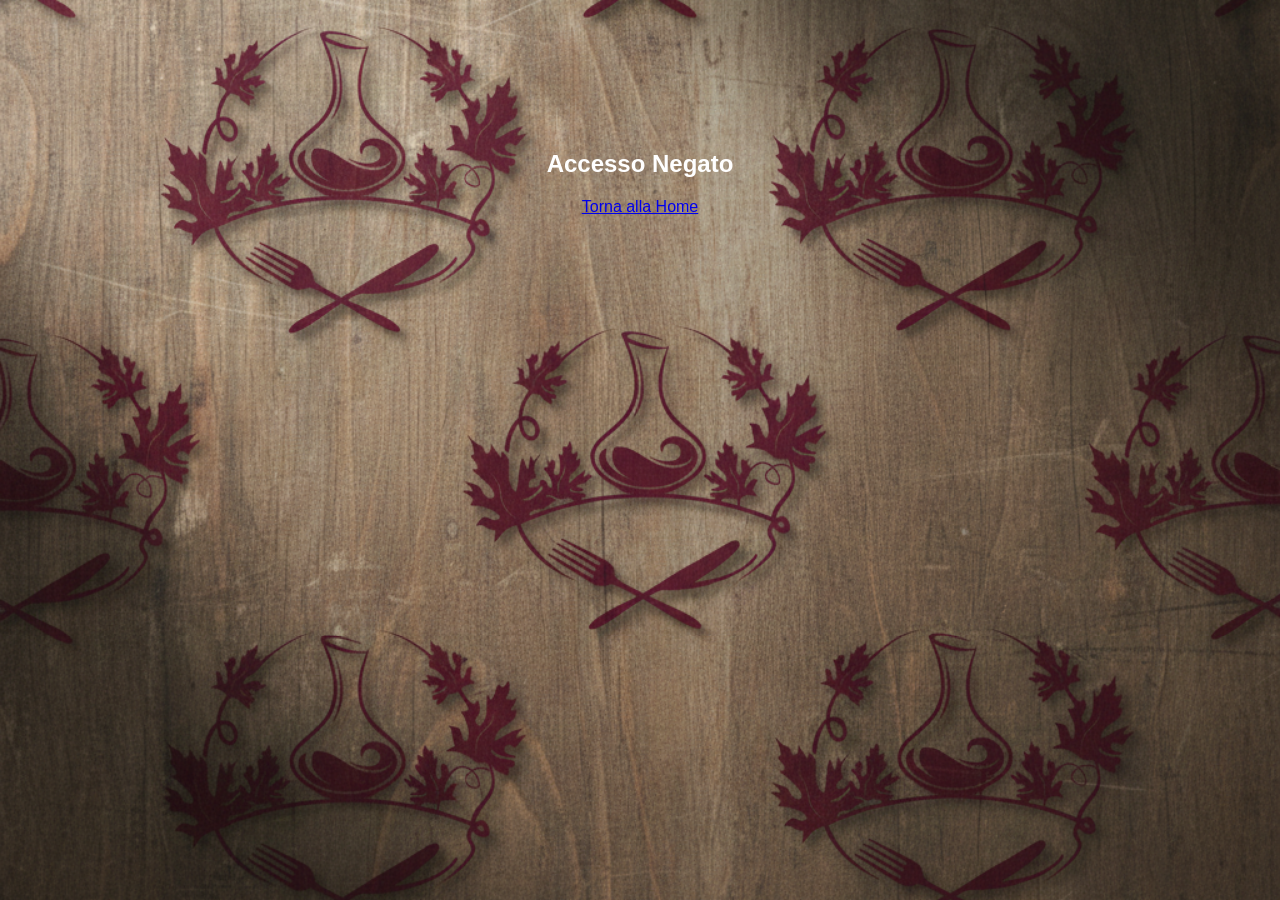
==== dashboard.html @ 067d8080 "Primo commit MenuDecanter" ====
<!DOCTYPE html>
<html lang="it">
<head>
    <meta charset="UTF-8">
    <meta name="viewport" content="width=device-width, initial-scale=1.0">
    <title>Gestione Menu - DECANTER</title>
    <link rel="stylesheet" href="dashboard-style.css">
    <!-- Importiamo i dati e le funzioni del menu -->
    <script src="menu-data.js"></script>
</head>
<body>

    <div id="notification">✅ Modifiche salvate con successo!</div>

    <div class="dashboard-container">
        <div class="top-nav-group">
            <a href="index.html" class="top-nav-btn">← Menù Principale</a>
            <button class="top-nav-btn save-header-btn" onclick="saveAll()">Salva Modifiche</button>
        </div>
        
        <header>
            <h1>GESTIONE MENÙ</h1>
            <p class="subtitle">Modifica i Piatti e i Prezzi del tuo Menù Digitale Personalizzato</p>
        </header>

        <div class="editor-controls">
            <button class="btn btn-add-category" onclick="addCategory()">+ Aggiungi Nuova Categoria</button>
        </div>

        <div id="editor-area">
            <!-- Qui verranno generate le categorie via Javascript -->
        </div>

        <hr style="margin: 40px 0; border: 0; border-top: 1px solid #eee;">
        
        <div style="text-align: center;">
            <button class="btn btn-reset" onclick="resetDefaults()">⚠ Ripristina Menu Originale</button>
        </div>
    </div>

    <img src="logotrasp.png" alt="Logo DNTC" class="bottom-logo">

    <!-- Modale Selezione Ingredienti -->
    <div id="ingredientModal" class="modal">
        <div class="modal-content">
            <span class="close-btn" onclick="closeIngredientModal()">&times;</span>
            <h2 class="modal-title">Seleziona Ingredienti</h2>
            <div class="add-ingredient-form">
                <input type="text" id="new-ingredient-input" placeholder="Nome nuovo ingrediente...">
                <button class="btn btn-add-ing" onclick="addNewIngredient()">Aggiungi</button>
            </div>
            <hr class="modal-divider">
            <p style="text-align:center; margin-bottom:15px; color:#666;">Seleziona gli ingredienti per comporre il piatto.</p>
            <div id="ingredients-grid" class="ingredients-grid"></div>
            <button class="btn btn-save" onclick="applyIngredients()">Applica Ingredienti</button>
        </div>
    </div>

    <script src="dashboard-script.js"></script>
</body>
</html>
---- dashboard-style.css ----
/* Stili base e sfondo da menu.html */
* {
    box-sizing: border-box;
}

html {
    background: url('backgroundsfondo.png') no-repeat center center fixed;
    background-size: cover;
    min-height: 100%;
}

body {
    font-family: 'Segoe UI', Tahoma, Geneva, Verdana, sans-serif;
    margin: 0;
    padding: 80px 20px 50px 20px; /* Aumenta padding top per la barra fissa */
    color: #fff;
    min-height: 100vh;
    overflow-y: auto;
    display: flex;
    flex-direction: column;
    align-items: center;
    position: relative;
}

body::before {
    content: "";
    position: fixed;
    top: 0;
    left: 0;
    width: 100%;
    height: 100vh;
    background: url('backgroundsfondo.png') no-repeat center center;
    background-size: cover;
    z-index: -1;
}

/* Container principale */
.dashboard-container {
    width: 100%;
    max-width: 900px;
    z-index: 1;
    background: none;
    padding: 0;
    border-radius: 0;
    box-shadow: none;
}

/* Header */
header {
    text-align: center;
    margin-bottom: 20px;
    border-bottom: none;
    padding-bottom: 0;
}

h1 {
    font-size: 2em;
    color: #ffffff;
    margin: 10px;
    font-weight: 800;
    letter-spacing: 1px;
    text-shadow: 2px 2px 4px rgba(0, 0, 0, 0.3);
}

.subtitle {
    font-size: 1em;
    color: #e0e0e0;
    margin-top: -6px;
    letter-spacing: 1px;
}

/* Stile Categorie (Accordion) come in menu.html */
.category-block {
    background: rgba(127, 23, 52, 0.95);
    border: 2px solid #ffffff;
    border-radius: 15px;
    padding: 15px 20px;
    margin-bottom: 15px;
    box-shadow: 0 4px 15px rgba(0, 0, 0, 0.3);
    cursor: pointer;
    transition: all 0.3s ease;
}
.category-block.active .category-header span {
    transform: rotate(180deg);
}

.category-header {
    background: none;
    color: white;
    padding: 0;
    display: flex;
    justify-content: space-between;
    align-items: center;
    font-weight: 600;
    font-size: 1.4em;
    letter-spacing: 1px;
}
.category-header span {
    font-size: 1.5em;
    transition: transform 0.3s ease;
}

.category-content {
    display: none;
    padding: 0;
    background: none;
    margin-top: 15px;
    padding-top: 15px;
    border-top: 1px solid rgba(255, 255, 255, 0.3);
}

.category-block.active .category-content {
    display: block;
}

/* Controlli Editor (es. Aggiungi Categoria) */
.editor-controls {
    margin-bottom: 20px;
}

.btn-add-category {
    background: #007bff;
    color: white;
    width: 100%;
}
.btn-add-category:hover { background: #0056b3; }

/* Stile Input e Form */
.item-row {
    background: none;
    border-radius: 8px;
    border: 1px solid rgba(255, 255, 255, 0.1);
    padding: 15px 15px 15px 45px;
    margin-bottom: 15px;
    background: rgba(255, 255, 255, 0.05);

    /* Layout Desktop Default: Flex */
    display: flex;
    flex-wrap: wrap;
    gap: 15px;
    align-items: flex-start; /* Allinea gli elementi all'inizio */
    position: relative; /* Necessario per il posizionamento assoluto del drag-handle */
}
.item-row:last-of-type {
    border-bottom: none;
    margin-bottom: 0;
}

.form-group {
    display: flex;
    flex-direction: column;
    margin-bottom: 0;
}

.form-group label {
    font-size: 1em;
    color: #e0e0e0;
    margin-bottom: 3px;
    text-align: center;
}

.form-group input {
    padding: 6px 5px;
    border: 1px solid #ccc;
    border-radius: 4px;
    font-size: 1em;
    background: rgba(255,255,255,0.95);
    color: #333;
    text-align: center;
}
.form-group input:focus {
    outline: 2px solid #7f1734;
}

.col-name { flex: 2; min-width: 150px; }
.col-price { flex: 0 0 90px; }
.col-desc { flex: 4; min-width: 250px; }
.col-desc input { width: 100%; }

/* Gruppo azioni (Salva/Elimina) */
.actions-group {
    display: flex;
    flex-direction: row;
    gap: 8px;
    margin-top: auto; /* Spinge in basso se c'è spazio */
    align-items: flex-end;
}

/* Bottoni */
.btn {
    padding: 10px 20px;
    border: none;
    border-radius: 6px;
    cursor: pointer;
    font-weight: 600;
    transition: all 0.2s;
    text-align: center;
}

.btn-save {
    background: #28a745;
    color: white;
    width: 100%;
    font-size: 1.2em;
    margin-top: 20px;
    padding: 15px;
    box-shadow: 0 4px 10px rgba(40, 167, 69, 0.3);
    border-radius: 50px;
}
.btn-save:hover { background: #218838; transform: translateY(-2px); }

/* Controlli Categoria (Modifica/Elimina Sezione) */
.category-controls {
    display: flex;
    gap: 10px;
    margin-bottom: 20px;
    padding-bottom: 15px;
    border-bottom: 1px solid rgba(255,255,255,0.1);
}

.btn-edit-cat {
    background: #ffc107;
    color: #212529;
    padding: 8px 15px;
    border: none;
    border-radius: 4px;
    font-size: 0.9em;
    font-weight: 700;
    cursor: pointer;
}
.btn-edit-cat:hover { background: #e0a800; }

.btn-delete-cat {
    background: #dc3545;
    color: white;
    padding: 8px 15px;
    border: none;
    border-radius: 4px;
    font-size: 0.9em;
    font-weight: 700;
    cursor: pointer;
}
.btn-delete-cat:hover { background: #c82333; }

.btn-add {
    background: #fff;
    color: #7f1734;
    display: block;
    width: 100%;
    margin-top: 10px;
}
.btn-add:hover { background: #f0f0f0; }

.btn-delete {
    background: #dc3545;
    color: white;
    padding: 8px 12px;
    height: 40px;
}
.btn-delete:hover { background: #c82333; }

.btn-save-small {
    background: #28a745;
    color: white;
    padding: 8px 12px;
    height: 40px;
}
.btn-save-small:hover { background: #218838; }

/* Etichetta opzionale per la descrizione */
.label-optional {
    margin-top: 15px;
    font-size: 0.85em !important;
    color: #ccc !important;
}

/* Stili per la gestione Ingredienti */
.ingredients-preview {
    font-size: 0.85em;
    color: #bbb;
    margin-top: 5px;
    line-height: 1.4;
    text-align: center;
}
.ing-badge {
    display: inline-block;
    background: rgba(255, 255, 255, 0.1);
    padding: 2px 6px;
    border-radius: 4px;
    margin-right: 4px;
    border: 1px solid rgba(255,255,255,0.2);
}
.item-image-preview {
    width: 100%;
    max-width: 150px;
    height: auto;
    aspect-ratio: 16 / 9;
    object-fit: cover;
    border-radius: 6px;
    margin: 10px auto 0 auto;
    border: 2px solid rgba(255,255,255,0.3);
}
.btn-ing {
    background: #17a2b8;
    color: white;
    padding: 8px 10px;
    font-size: 0.95em;
    font-weight: 700;
    text-transform: uppercase;
    margin-top: 0;
    margin-bottom: 10px;
    display: flex;
    align-items: center;
    justify-content: center;
    width: 100%;
    height: 42px; /* Leggermente più alto per visibilità */
    box-shadow: 0 2px 5px rgba(0,0,0,0.2);
    border-radius: 6px;
}
.btn-ing:hover { background: #138496; }

/* Stili per Drag & Drop */
.drag-handle {
    cursor: move;
    color: rgba(255, 255, 255, 0.6);
    user-select: none;
    font-size: 1.5em;
    line-height: 1;
}
.category-header .drag-handle {
    padding-right: 15px;
}
.item-row .drag-handle {
    position: absolute;
    left: 15px;
    top: 15px;
}
.dragging {
    opacity: 0.4;
}
.drop-indicator-before {
    border-top: 3px dashed #3498db !important;
}
.drop-indicator-after {
    border-bottom: 3px dashed #3498db !important;
}
/* Stili Modale Ingredienti */
.modal {
    display: none;
    position: fixed;
    z-index: 2000;
    left: 0; top: 0;
    width: 100%; height: 100%;
    background-color: rgba(0,0,0,0.7);
}
.modal-content {
    background-color: #fefefe;
    margin: 5% auto;
    padding: 20px;
    border: 1px solid #888;
    width: 90%;
    max-width: 600px;
    border-radius: 10px;
    color: #333;
}
.close-btn {
    color: #aaa;
    float: right;
    font-size: 28px;
    font-weight: bold;
    cursor: pointer;
}
.close-btn:hover { color: #000; }
.modal-title {
    color: #7f1734;
    text-align: center;
}
.ingredients-grid {
    display: grid;
    grid-template-columns: repeat(auto-fill, minmax(140px, 1fr));
    gap: 10px;
    max-height: 400px;
    overflow-y: auto;
    padding: 10px;
    background: #f9f9f9;
    border-radius: 8px;
}
.ing-option {
    background: white;
    border: 1px solid #ddd;
    padding: 10px;
    border-radius: 6px;
    cursor: pointer;
    text-align: center;
    font-size: 0.9em;
    transition: all 0.2s;
    user-select: none;
}
.ing-option.selected {
    background: #7f1734;
    color: white;
    border-color: #7f1734;
    font-weight: bold;
}
.add-ingredient-form {
    display: flex;
    gap: 10px;
    margin-bottom: 15px;
}
.add-ingredient-form input {
    flex-grow: 1;
    padding: 8px 10px;
    border: 1px solid #ccc;
    border-radius: 4px;
}
.btn-add-ing {
    background: #007bff;
    color: white;
    border: none;
    padding: 8px 15px;
    border-radius: 4px;
    cursor: pointer;
    font-weight: 600;
}
.btn-add-ing:hover { background: #0056b3; }
.modal-divider {
    border: 0;
    border-top: 1px solid #eee;
    margin: 15px 0;
}

.btn-reset {
    background: #6c757d;
    color: white;
    margin-top: 30px;
    font-size: 0.9em;
}

.top-nav-group {
    position: fixed;
    top: 20px;
    left: 0;
    width: 100%;
    padding: 10px 20px;
    z-index: 1000;
    display: flex;
    gap: 10px;
}

.top-nav-btn {
    background: #7f1734;
    color: #ffffff;
    padding: 10px 18.7px;
    border-radius: 50px;
    text-decoration: none;
    font-weight: 700;
    font-size: 0.9em;
    box-shadow: 0 4px 10px rgba(0,0,0,0.2);
    transition: all 0.3s ease;
    border: none;
    cursor: pointer;
}
.top-nav-btn:hover {
    background: #ffffff;
    color: #7f1734;
    transform: translateY(-2px);
    box-shadow: 0 6px 15px rgba(127, 23, 52, 0.3);
    text-decoration: none;
}

.save-header-btn {
    background: #28a745;
}
.save-header-btn:hover {
    background: #218838;
    color: white;
}

/* Notifica salvataggio */
#notification {
    position: fixed;
    top: 20px;
    right: 20px;
    background: #28a745;
    color: white;
    padding: 15px 25px;
    border-radius: 8px;
    box-shadow: 0 4px 12px rgba(0,0,0,0.15);
    display: none;
    z-index: 1000;
    animation: slideIn 0.3s ease-out;
}

@keyframes slideIn {
    from { transform: translateX(100%); opacity: 0; }
    to { transform: translateX(0); opacity: 1; }
}

.bottom-logo {
    position: fixed;
    bottom: 20px;
    left: 50%;
    transform: translateX(-50%);
    width: 120px;
    z-index: 0;
}

/* --- MOBILE LAYOUT OPTIMIZATION --- */
@media (max-width: 768px) {
    .item-row {
        display: flex;
        flex-direction: column; /* Impila tutto verticalmente */
        gap: 15px;
        padding: 15px 15px 15px 45px;
    }
    
    /* Forza tutti i campi a prendere il 100% della larghezza */
    .col-name, 
    .col-price, 
    .col-desc { 
        width: 100%; 
        flex: none; 
        min-width: 0;
        margin: 0;
    }
    
    .actions-group {
        width: 100%;
        flex-direction: row; /* Su mobile i tasti sono affiancati */
        margin-top: 5px;
    }
    .actions-group .btn { flex: 1; } /* 50% larghezza ciascuno */
}
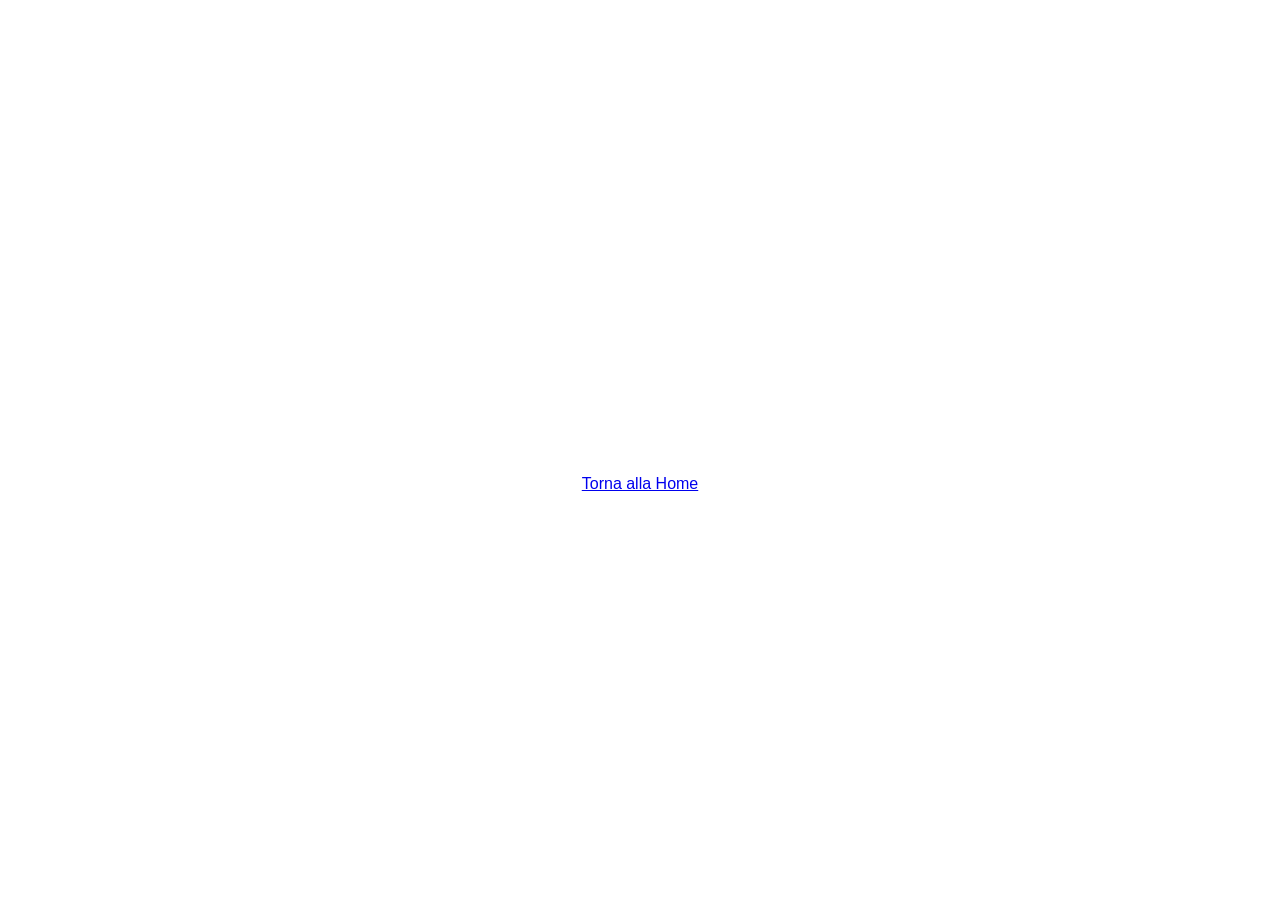
==== commit a794e108: "Initial commit: Sistema Menù Decanter completo di dashboard e documentazione" ====
--- a/dashboard.html
+++ b/dashboard.html
@@ -3,59 +3,55 @@
 <head>
     <meta charset="UTF-8">
     <meta name="viewport" content="width=device-width, initial-scale=1.0">
-    <title>Gestione Menu - DECANTER</title>
-    <link rel="stylesheet" href="dashboard-style.css">
-    <!-- Importiamo i dati e le funzioni del menu -->
-    <script src="menu-data.js"></script>
+    <title>Area Personale - Dashboard</title>
+    <link rel="stylesheet" href="css/dashboard-style.css">
+    <script src="js/menu-data.js"></script>
+    <script>applyGlobalTheme();</script>
 </head>
 <body>
 
-    <div id="notification">✅ Modifiche salvate con successo!</div>
+    <!-- Navigazione Superiore -->
+    <div class="top-nav-group">
+        <a href="index.html" class="top-nav-btn">⬅ Torna Indietro</a>
+    </div>
+
+    <header>
+        <h1>BENVENUTO</h1>
+        <p class="subtitle">Seleziona l'area da gestire</p>
+    </header>
 
     <div class="dashboard-container">
-        <div class="top-nav-group">
-            <a href="index.html" class="top-nav-btn">← Menù Principale</a>
-            <button class="top-nav-btn save-header-btn" onclick="saveAll()">Salva Modifiche</button>
-        </div>
         
-        <header>
-            <h1>GESTIONE MENÙ</h1>
-            <p class="subtitle">Modifica i Piatti e i Prezzi del tuo Menù Digitale Personalizzato</p>
-        </header>
+        <div class="hub-grid">
+            <!-- Sezione Gestione Menu -->
+            <a href="gestionemenu.html" class="hub-card">
+                <span style="font-size: 2em; margin-bottom: 10px;">🍽️</span>
+                GESTIONE MENÙ
+                <span style="font-size: 0.6em; opacity: 0.8; margin-top: 5px; font-weight: 400;">Modifica il tuo Menù Digitale</span>
+            </a>
 
-        <div class="editor-controls">
-            <button class="btn btn-add-category" onclick="addCategory()">+ Aggiungi Nuova Categoria</button>
+            <!-- Sezione Impostazioni -->
+            <a href="impostazioni.html" class="hub-card">
+                <span style="font-size: 2em; margin-bottom: 10px;">⚙️</span>
+                IMPOSTAZIONI
+                <span style="font-size: 0.6em; opacity: 0.8; margin-top: 5px; font-weight: 400;">Personalizza l'aspetto del Menù</span>
+            </a>
         </div>
 
-        <div id="editor-area">
-            <!-- Qui verranno generate le categorie via Javascript -->
-        </div>
-
-        <hr style="margin: 40px 0; border: 0; border-top: 1px solid #eee;">
-        
-        <div style="text-align: center;">
-            <button class="btn btn-reset" onclick="resetDefaults()">⚠ Ripristina Menu Originale</button>
-        </div>
     </div>
 
-    <img src="logotrasp.png" alt="Logo DNTC" class="bottom-logo">
+    <img src="img/logotrasp.png" alt="Logo" class="bottom-logo">
 
-    <!-- Modale Selezione Ingredienti -->
-    <div id="ingredientModal" class="modal">
-        <div class="modal-content">
-            <span class="close-btn" onclick="closeIngredientModal()">&times;</span>
-            <h2 class="modal-title">Seleziona Ingredienti</h2>
-            <div class="add-ingredient-form">
-                <input type="text" id="new-ingredient-input" placeholder="Nome nuovo ingrediente...">
-                <button class="btn btn-add-ing" onclick="addNewIngredient()">Aggiungi</button>
-            </div>
-            <hr class="modal-divider">
-            <p style="text-align:center; margin-bottom:15px; color:#666;">Seleziona gli ingredienti per comporre il piatto.</p>
-            <div id="ingredients-grid" class="ingredients-grid"></div>
-            <button class="btn btn-save" onclick="applyIngredients()">Applica Ingredienti</button>
-        </div>
-    </div>
-
-    <script src="dashboard-script.js"></script>
+    <script>
+        // Richiedi password all'ingresso della Dashboard
+        if (sessionStorage.getItem('auth_token') !== 'admin_logged') {
+            const password = prompt("Inserisci password amministratore:");
+            if (password === "admin") {
+                sessionStorage.setItem('auth_token', 'admin_logged');
+            } else {
+                document.body.innerHTML = "<div style='text-align:center; padding:50px;'><h2>Accesso Negato</h2><a href='../index.html'>Torna alla Home</a></div>";
+            }
+        }
+    </script>
 </body>
 </html>
--- a/css/dashboard-style.css
+++ b/css/dashboard-style.css
@@ -0,0 +1,189 @@
+/* Stili base e sfondo da menu.html */
+* {
+    box-sizing: border-box;
+}
+
+html {
+    background: url('img/backgroundsfondo.png') no-repeat center center fixed;
+    background-size: cover;
+    height: 100%;
+    overflow: hidden;
+}
+
+body {
+    font-family: 'Segoe UI', Tahoma, Geneva, Verdana, sans-serif;
+    margin: 0;
+    padding: 20px;
+    color: #fff;
+    opacity: 0;
+    transition: opacity 0.2s ease-in;
+    min-height: 100vh;
+    display: flex;
+    flex-direction: column;
+    align-items: center;
+    justify-content: center;
+    position: relative;
+}
+
+body::before {
+    content: "";
+    position: fixed;
+    top: 0;
+    left: 0;
+    width: 100%;
+    height: 100vh;
+    background: url('../backgroundsfondo.png') no-repeat center center;
+    background-size: cover;
+    z-index: -1;
+}
+
+/* Container principale */
+.dashboard-container {
+    width: 100%;
+    max-width: 900px;
+    z-index: 1;
+    background: none;
+    padding: 0;
+    border-radius: 0;
+    box-shadow: none;
+    display: flex;
+    flex-direction: column;
+    align-items: center;
+    justify-content: center;
+}
+
+/* Header */
+header {
+    text-align: center;
+    margin-top: -120px; /* Sposta il titolo e i riquadri molto più in alto */
+    margin-bottom: 40px;
+    border-bottom: none;
+    padding-bottom: 0;
+}
+
+h1 {
+    font-size: 2em;
+    color: #ffffff;
+    margin: 10px;
+    font-weight: 800;
+    letter-spacing: 1px;
+    text-shadow: 2px 2px 4px rgba(0, 0, 0, 0.3);
+}
+
+.subtitle {
+    font-size: 1em;
+    color: #e0e0e0;
+    margin-top: -6px;
+    letter-spacing: 1px;
+}
+
+/* Bottoni */
+.btn {
+    padding: 10px 20px;
+    border: none;
+    border-radius: 6px;
+    cursor: pointer;
+    font-weight: 600;
+    transition: all 0.2s;
+    text-align: center;
+}
+
+.btn-delete {
+    background: #dc3545;
+    color: white;
+    padding: 8px 12px;
+    height: 40px;
+}
+.btn-delete:hover { background: #c82333; }
+
+/* Stile Navigazione Superiore */
+.top-nav-group {
+    position: fixed;
+    top: 20px;
+    left: 0;
+    width: 100%;
+    padding: 0 20px;
+    z-index: 1000;
+    display: flex;
+    gap: 10px;
+}
+
+.top-nav-btn {
+    background: rgba(127, 23, 52, 0.9);
+    color: #ffffff;
+    padding: 8px 16px;
+    border-radius: 50px;
+    text-decoration: none;
+    font-weight: 700;
+    font-size: 0.9em;
+    box-shadow: 0 2px 8px rgba(0,0,0,0.25);
+    transition: all 0.3s ease;
+    border: 1px solid rgba(255,255,255,0.5);
+    cursor: pointer;
+}
+.top-nav-btn:hover {
+    background: #ffffff;
+    color: #7f1734;
+    transform: translateY(-2px);
+}
+
+.bottom-logo {
+    position: fixed;
+    bottom: 20px;
+    left: 50%;
+    transform: translateX(-50%);
+    width: 120px;
+    z-index: 0;
+}
+
+/* --- STILI NUOVA DASHBOARD (HUB) --- */
+.hub-grid {
+    display: grid;
+    grid-template-columns: repeat(auto-fit, 300px); /* Ripristina la dimensione fissa dei riquadri */
+    justify-content: center;
+    gap: 20px;
+    width: 100%;
+}
+
+.hub-card {
+    background: rgba(127, 23, 52, 0.9);
+    border: 2px solid #ffffff;
+    border-radius: 15px;
+    padding: 40px 20px;
+    text-align: center;
+    color: white;
+    text-decoration: none;
+    font-size: 1.5em;
+    font-weight: 700;
+    transition: all 0.3s ease;
+    box-shadow: 0 4px 15px rgba(0,0,0,0.3);
+    display: flex;
+    flex-direction: column;
+    align-items: center;
+    justify-content: center;
+}
+
+.hub-card:hover {
+    background: #ffffff;
+    color: #7f1734;
+    transform: translateY(-5px);
+    box-shadow: 0 8px 25px rgba(0,0,0,0.4);
+}
+
+/* --- MOBILE OPTIMIZATION --- */
+@media (max-width: 600px) {
+    .hub-grid {
+        grid-template-columns: 1fr; /* Una colonna su mobile */
+        padding: 0 20px; /* Aggiunge spazio ai lati */
+    }
+
+    .hub-card {
+        font-size: 1.3em; /* Riduci leggermente il testo per schermi piccoli */
+        padding: 30px 15px;
+    }
+
+    .top-nav-btn {
+        padding: 8px 12px;
+        font-size: 0.8em;
+    }
+}
